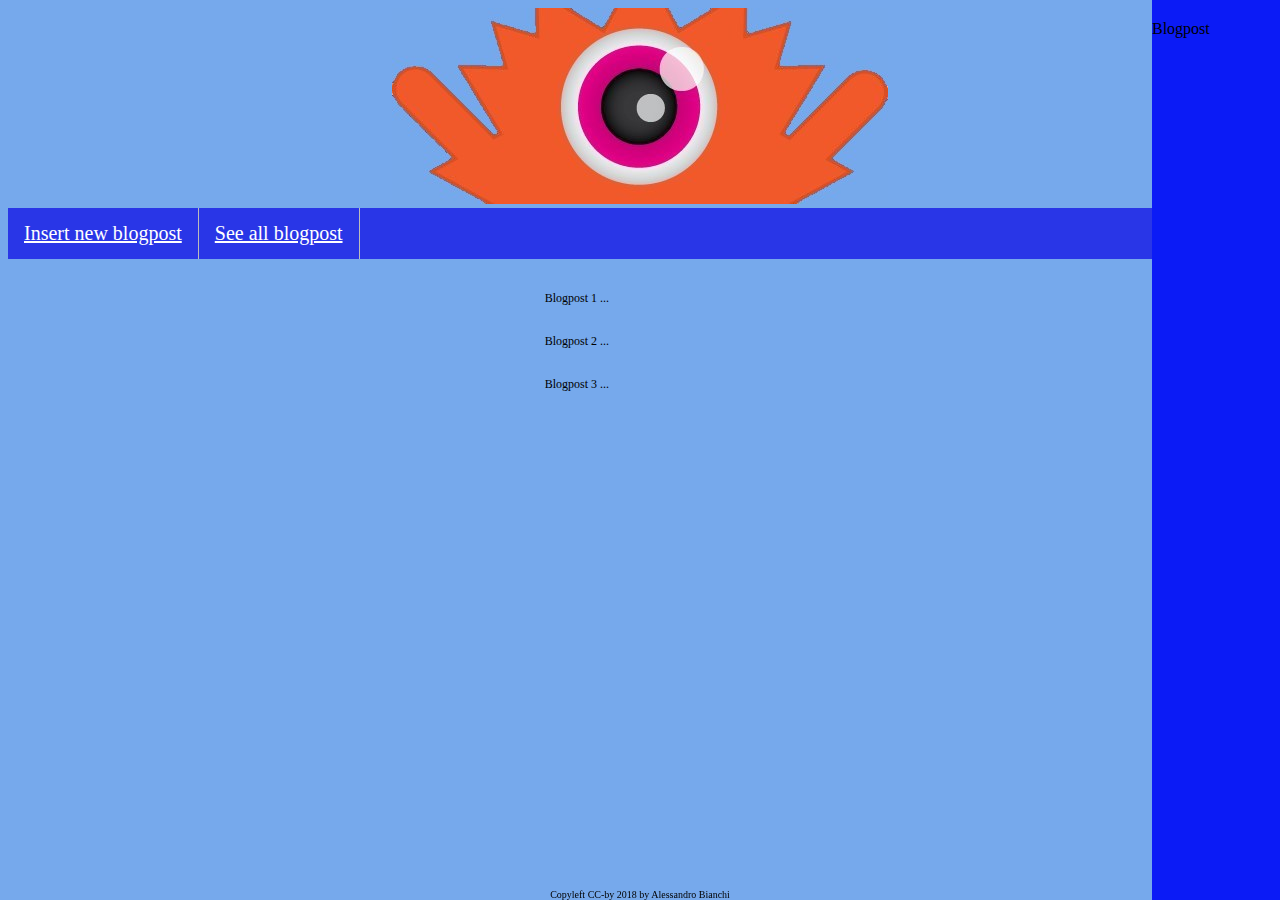
==== src/main/resources/templates/index.html @ 2461886e "armando" ====
<!DOCTYPE html>

<html>
    <head>
        <meta charset="UTF-8">
        <meta name="description" content="Index of blogpost">
        <meta name="author" content="Alessandro Bianchi">
        <title>Insert new blogpost</title>
        <link rel="stylesheet" type="text/css" href="common.css" media="screen" />
        <link rel="stylesheet" type="text/css" href="index.css" media="screen" />
    </head>

    <body class="background">
        <header class="header">
                <a href="index.html">
                    <img src="logo.jpg" alt="logo">
                </a>
        </header>

        <nav>
            <ul class="nav">
                <li class="navVoice"><a class="navFont" href="createBlogForm.html">Insert new blogpost</a></li>
                <li class="navVoice"><a class="navFont" href="allBlogpost.html">See all blogpost</a></li>
            </ul>
        </nav>

        <br>

        <section class="section">
            <article class="article">
                Blogpost 1 ...
            </article>

            <article class="article">
                Blogpost 2 ...
            </article>

            <article class="article">
                Blogpost 3 ...
            </article>
        </section>

        <br>

        <aside class="sidebar">
            Blogpost
        </aside>

        <br>

        <footer class="footer">
            Copyleft CC-by 2018 by Alessandro Bianchi
        </footer>

    </body>

</html>
---- src/main/resources/templates/common.css ----
.header
{
    text-align: center;
}

.background
{
    background: #0b66dd8f;
}
---- src/main/resources/templates/index.css ----
.footer 
{
    position: fixed;
    left: 0;
    bottom: 0;
    width: 100%;
    font-size: 10px;
    text-align: center;
}

.nav
{
    list-style-type: none;
    margin: 0;
    padding: 0;
    overflow: hidden;
    background-color: rgb(41, 54, 231);
}

.navFont
{
    color: rgb(255, 255, 255);
    font-size: 20px;
}

.navVoice 
{
    float: left;
    border-right:1px solid #bbb;
    padding: 14px 16px;
}

.navVoice:hover:not(.active) 
{
    background-color: #111;
}


.sidebar
{
    height: 100%;
    /*width: 160px;*/
    width: 10%;
    position: fixed;
    z-index: 1;
    top: 0;
    right: 0;
    background-color: rgb(11, 27, 246);
    overflow-x: hidden;
    padding-top: 20px;
}

.article
{
    font-size: 12px;
    padding: 14px 16px;
    text-align: center;
}

.section
{
    width: 90%;
}
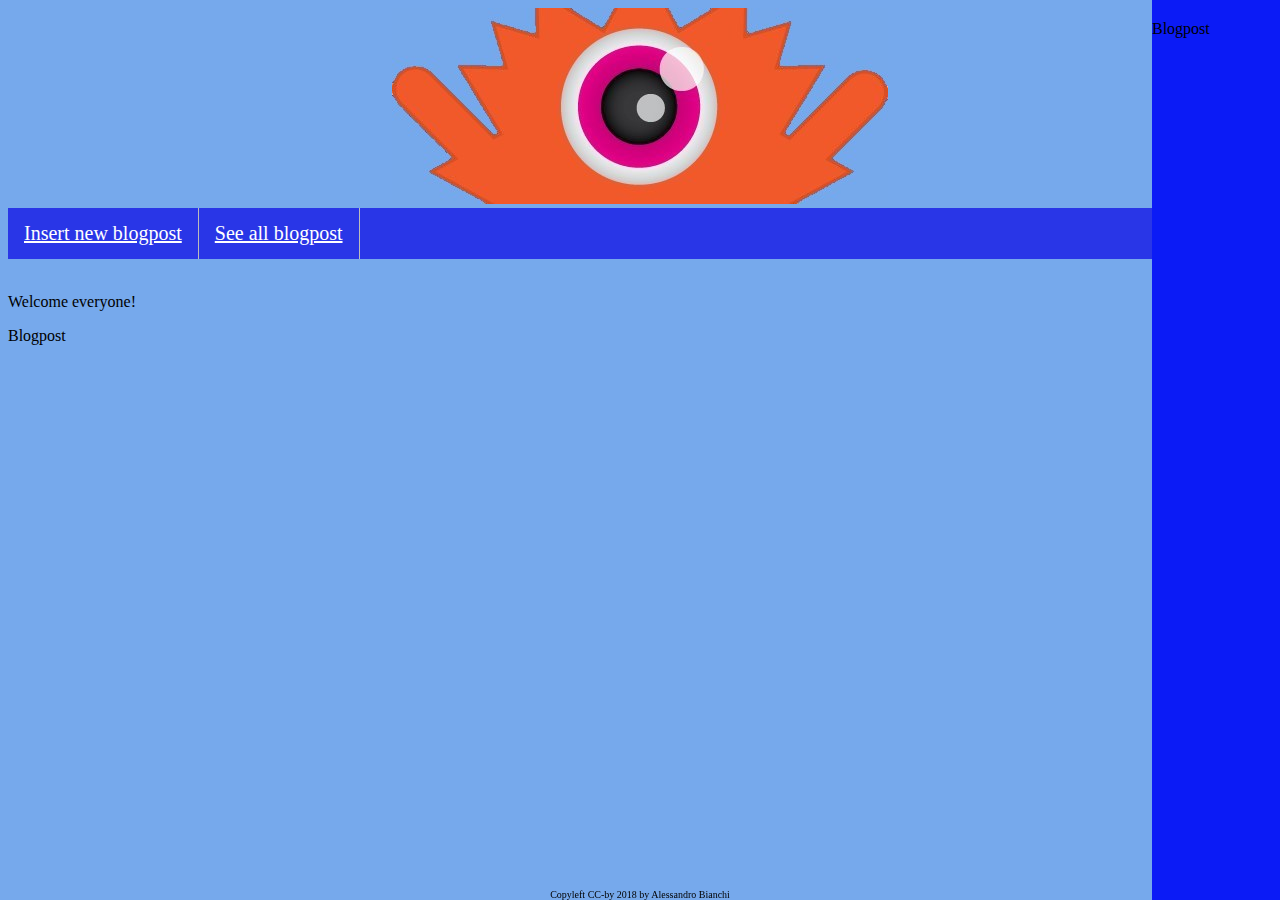
==== commit 2cae360c: "inizio sviluppo" ====
--- a/src/main/resources/templates/index.html
+++ b/src/main/resources/templates/index.html
@@ -1,6 +1,6 @@
 <!DOCTYPE html>
 
-<html>
+<html xmlns:th="http://www.thymeleaf.org">
     <head>
         <meta charset="UTF-8">
         <meta name="description" content="Index of blogpost">
@@ -26,8 +26,10 @@
 
         <br>
 
+        <p th:text="${msg}">Welcome everyone!</p>
+
         <section class="section">
-            <article class="article">
+            <!--<article class="article">
                 Blogpost 1 ...
             </article>
 
@@ -37,7 +39,12 @@
 
             <article class="article">
                 Blogpost 3 ...
+            </article>-->
+
+            <article th:each="post : ${allPosts}" th:text="${post.getId()}">
+                Blogpost
             </article>
+
         </section>
 
         <br>
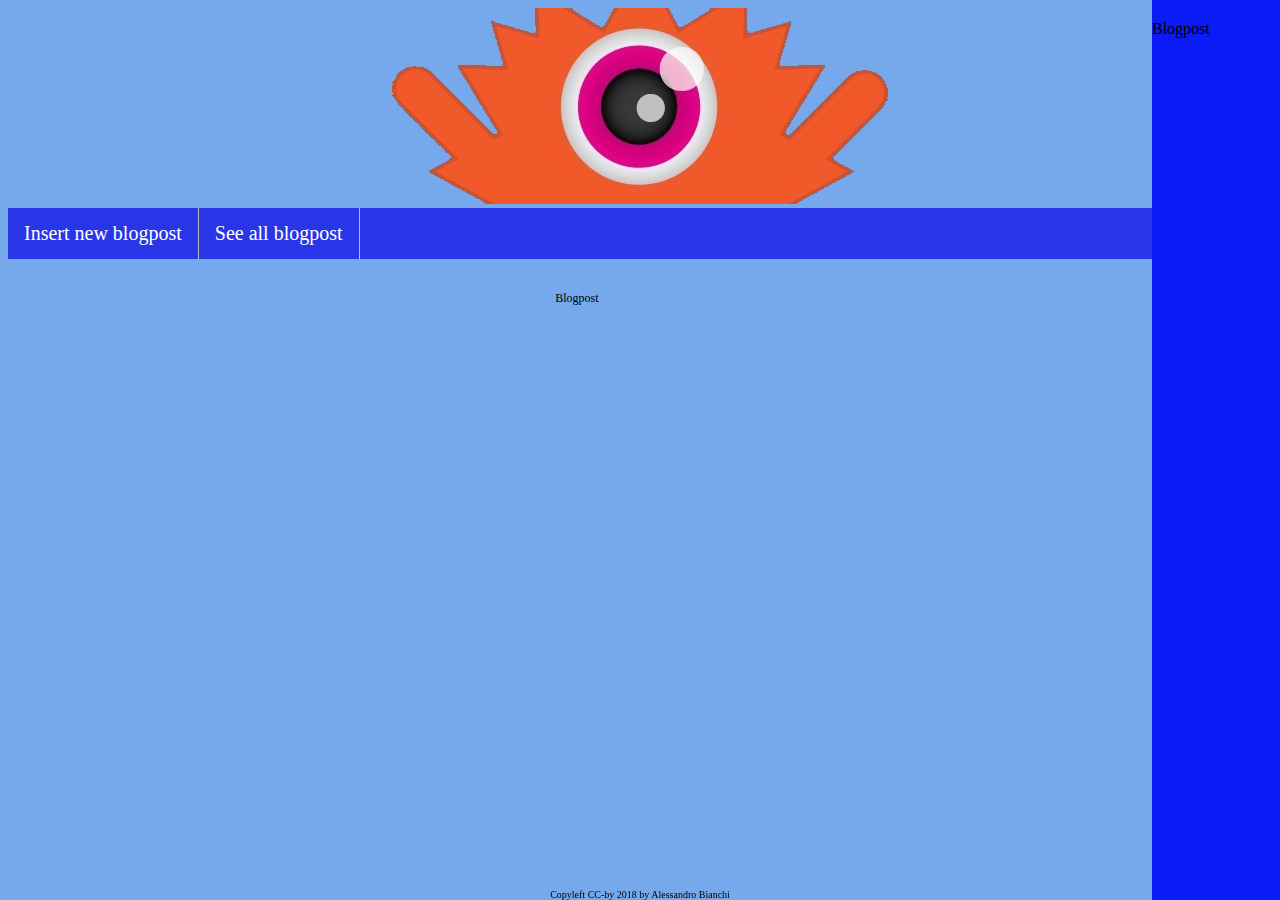
==== commit 20ae4565: "altre richieste get" ====
--- a/src/main/resources/templates/index.html
+++ b/src/main/resources/templates/index.html
@@ -12,23 +12,21 @@
 
     <body class="background">
         <header class="header">
-                <a href="index.html">
+            <a th:href="@{/}">
                     <img src="logo.jpg" alt="logo">
                 </a>
         </header>
 
         <nav>
             <ul class="nav">
-                <li class="navVoice"><a class="navFont" href="createBlogForm.html">Insert new blogpost</a></li>
-                <li class="navVoice"><a class="navFont" href="allBlogpost.html">See all blogpost</a></li>
+                <li class="navVoice"><a class="navFont" th:href="@{'/blog/new'}">Insert new blogpost</a></li>
+                <li class="navVoice"><a class="navFont" th:href="@{'/all'}">See all blogpost</a></li>
             </ul>
         </nav>
 
         <br>
 
-        <p th:text="${msg}">Welcome everyone!</p>
-
-        <section class="section">
+        <section class="section" th:each="post : ${allPosts}">
             <!--<article class="article">
                 Blogpost 1 ...
             </article>
@@ -41,10 +39,11 @@
                 Blogpost 3 ...
             </article>-->
 
-            <article th:each="post : ${allPosts}" th:text="${post.getId()}">
+            <a th:href="@{'/blog/' + ${post.getId()}}">
+                <article class="article" th:text="${post.getTitle()}">
                 Blogpost
-            </article>
-
+                </article>
+            </a>
         </section>
 
         <br>
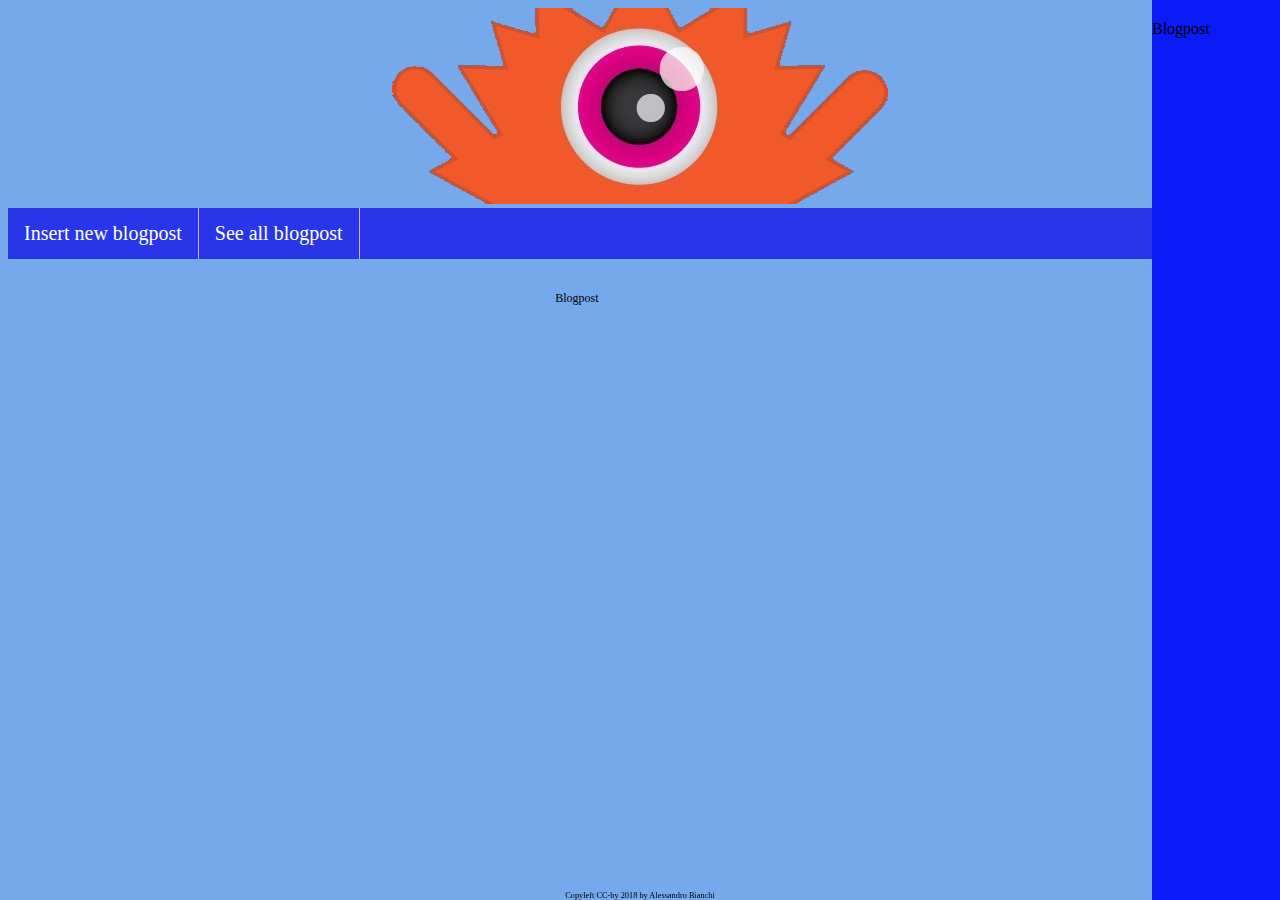
==== commit 17319fe3: "tag small per footer" ====
--- a/src/main/resources/templates/index.html
+++ b/src/main/resources/templates/index.html
@@ -5,7 +5,7 @@
         <meta charset="UTF-8">
         <meta name="description" content="Index of blogpost">
         <meta name="author" content="Alessandro Bianchi">
-        <title>Insert new blogpost</title>
+        <title>Home</title>
         <link rel="stylesheet" type="text/css" href="common.css" media="screen" />
         <link rel="stylesheet" type="text/css" href="index.css" media="screen" />
     </head>
@@ -55,7 +55,7 @@
         <br>
 
         <footer class="footer">
-            Copyleft CC-by 2018 by Alessandro Bianchi
+            <small>Copyleft CC-by 2018 by Alessandro Bianchi</small>
         </footer>
 
     </body>
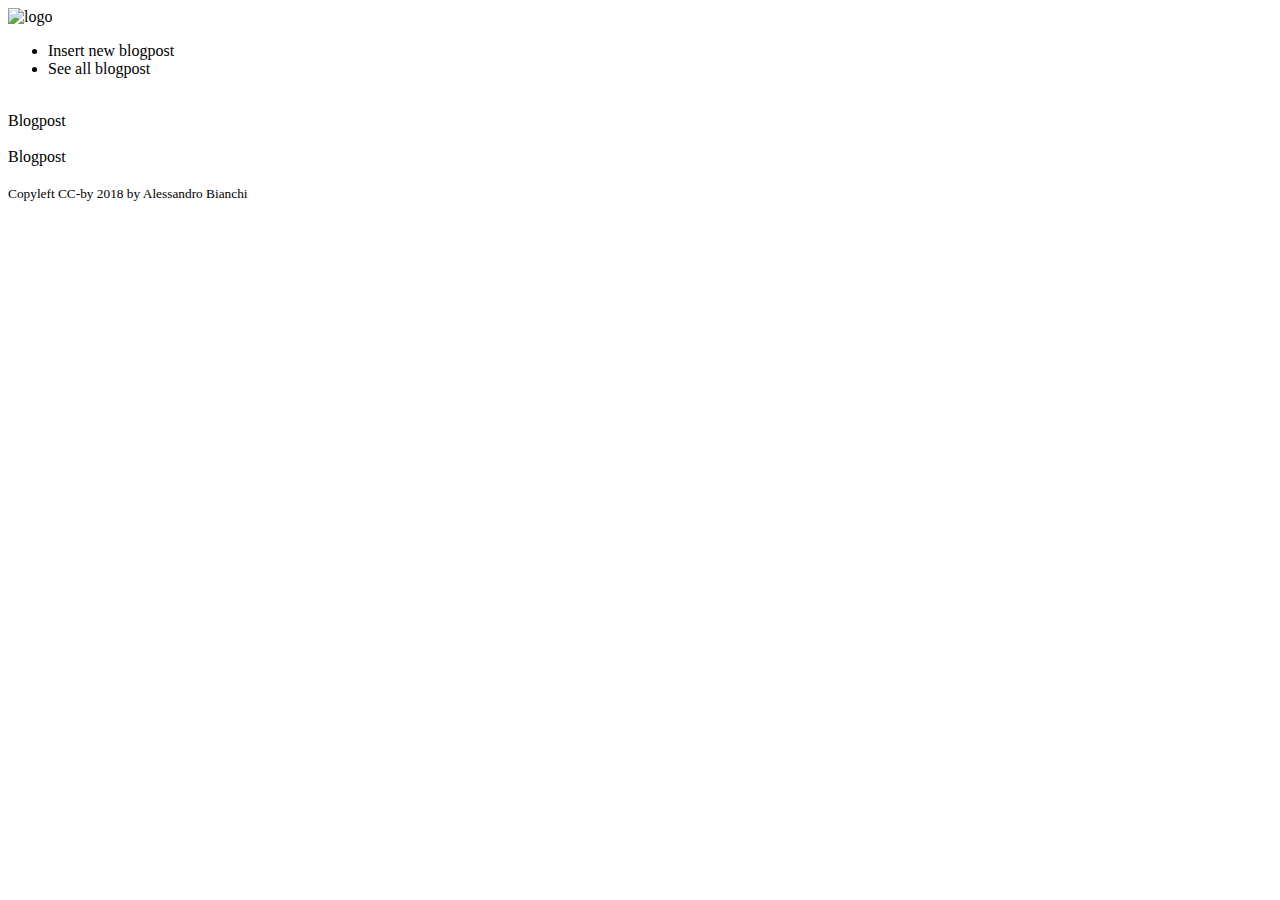
==== commit 432cb50d: "update" ====
--- a/src/main/resources/templates/index.html
+++ b/src/main/resources/templates/index.html
@@ -6,14 +6,14 @@
         <meta name="description" content="Index of blogpost">
         <meta name="author" content="Alessandro Bianchi">
         <title>Home</title>
-        <link rel="stylesheet" type="text/css" href="common.css" media="screen" />
-        <link rel="stylesheet" type="text/css" href="index.css" media="screen" />
+        <link rel="stylesheet" type="text/css" th:href="@{'/css/common.css'}" media="screen" />
+        <link rel="stylesheet" type="text/css" th:href="@{'/css/index.css'}" media="screen" />
     </head>
 
     <body class="background">
         <header class="header">
             <a th:href="@{/}">
-                    <img src="logo.jpg" alt="logo">
+                    <img th:src="@{'/icon/logo.jpg'}" alt="logo">
                 </a>
         </header>
 
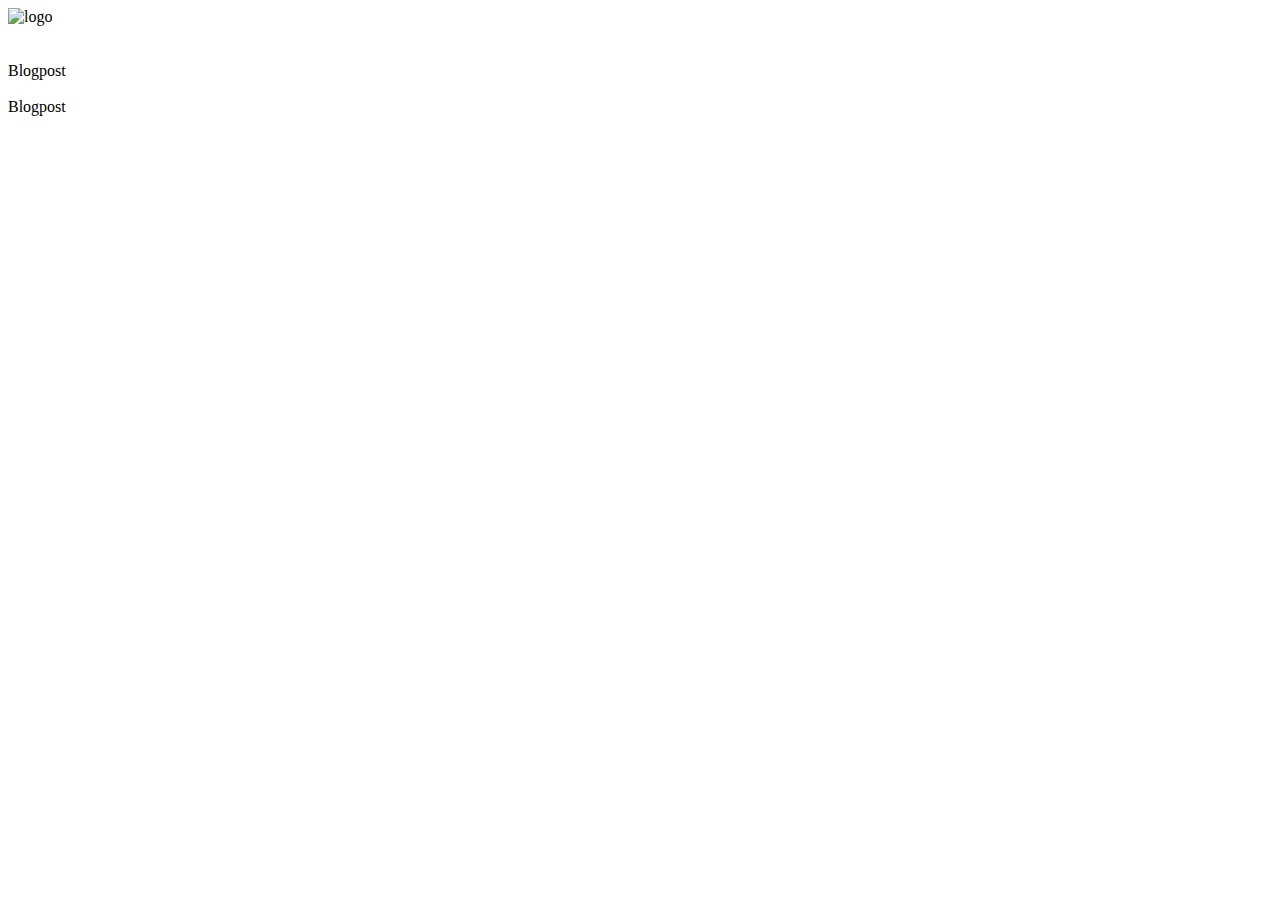
==== commit 10df4d94: "fragment e altro css" ====
--- a/src/main/resources/templates/index.html
+++ b/src/main/resources/templates/index.html
@@ -8,23 +8,32 @@
         <title>Home</title>
         <link rel="stylesheet" type="text/css" th:href="@{'/css/common.css'}" media="screen" />
         <link rel="stylesheet" type="text/css" th:href="@{'/css/index.css'}" media="screen" />
+        <link th:href="@{/webjars/bootstrap/4.1.3/css/bootstrap.min.css}" rel="stylesheet">
     </head>
 
     <body class="background">
+
+    <div class="container">
+
         <header class="header">
             <a th:href="@{/}">
                     <img th:src="@{'/icon/logo.jpg'}" alt="logo">
                 </a>
         </header>
 
-        <nav>
-            <ul class="nav">
-                <li class="navVoice"><a class="navFont" th:href="@{'/blog/new'}">Insert new blogpost</a></li>
-                <li class="navVoice"><a class="navFont" th:href="@{'/all'}">See all blogpost</a></li>
-            </ul>
-        </nav>
+        <!--<nav>-->
+            <!--<ul class="nav">-->
+                <!--<li class="navVoice" >-->
+                    <!--<a class="navFont" th:href="@{'/blog/new'}">Insert new blogpost</a>-->
+                <!--</li>-->
+                <!--<li class="navVoice">-->
+                    <!--<a class="navFont" th:href="@{'/all'}">See all blogpost</a></li>-->
+            <!--</ul>-->
+        <!--</nav>-->
 
-        <br>
+        <div th:replace="~{master :: navBar}"></div>
+
+        <br><br>
 
         <section class="section" th:each="post : ${allPosts}">
             <!--<article class="article">
@@ -54,10 +63,13 @@
 
         <br>
 
-        <footer class="footer">
-            <small>Copyleft CC-by 2018 by Alessandro Bianchi</small>
-        </footer>
+        <!--<footer class="footer">-->
+            <!--<small>Copyleft CC-by 2018 by Alessandro Bianchi</small>-->
+        <!--</footer>-->
 
+        <div th:replace="~{master :: footer}"></div>
+
+        </div>
     </body>
 
 </html>